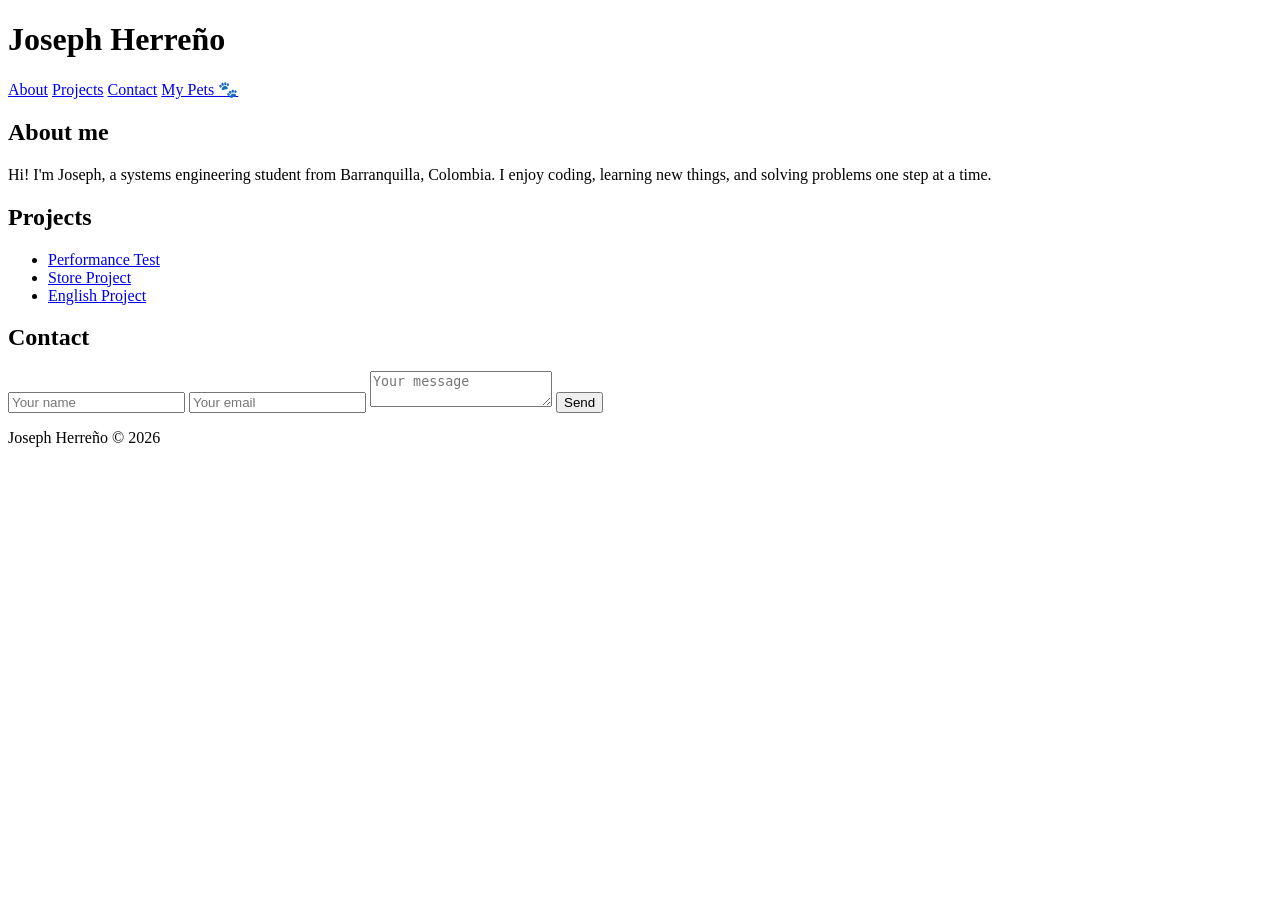
==== index.html @ 93e7097c "Add initial HTML" ====
<!DOCTYPE html>
<html lang="en">
<head>
    <meta charset="UTF-8">
    <meta name="viewport" content="width=device-width, initial-scale=1.0">
    <title>Joseph Herreño</title>
    <link rel="stylesheet" href="styles.css">
</head>
<body>

    <header>
        <h1>Joseph Herreño</h1>
        <nav>
            <a href="#about">About</a>
            <a href="#projects">Projects</a>
            <a href="#contact">Contact</a>
            <a href="mascotas.html">My Pets 🐾</a>
        </nav>
    </header>

    <main>

        <section id="about">
            <h2>About me</h2>
            <p>Hi! I'm Joseph, a systems engineering student from Barranquilla, Colombia. I enjoy coding, learning new things, and solving problems one step at a time.</p>
        </section>

        <section id="projects">
            <h2>Projects</h2>
            <ul>
                <li><a href="https://github.com/joseph080508/Prube-de-desempe-o.git">Performance Test</a></li>
                <li><a href="https://github.com/joseph080508/ACTIVIDAD-DE-TIENDA-.git">Store Project</a></li>
                <li><a href="https://github.com/joseph080508/week3_project.git">English Project</a></li>
            </ul>
        </section>

        <section id="contact">
            <h2>Contact</h2>
            <form action="#" method="post">
                <input type="text"  name="name"    placeholder="Your name">
                <input type="email" name="email"   placeholder="Your email">
                <textarea           name="message" placeholder="Your message"></textarea>
                <button type="submit">Send</button>
            </form>
        </section>

    </main>

    <footer>
        <p>Joseph Herreño © 2026</p>
    </footer>

</body>
</html>
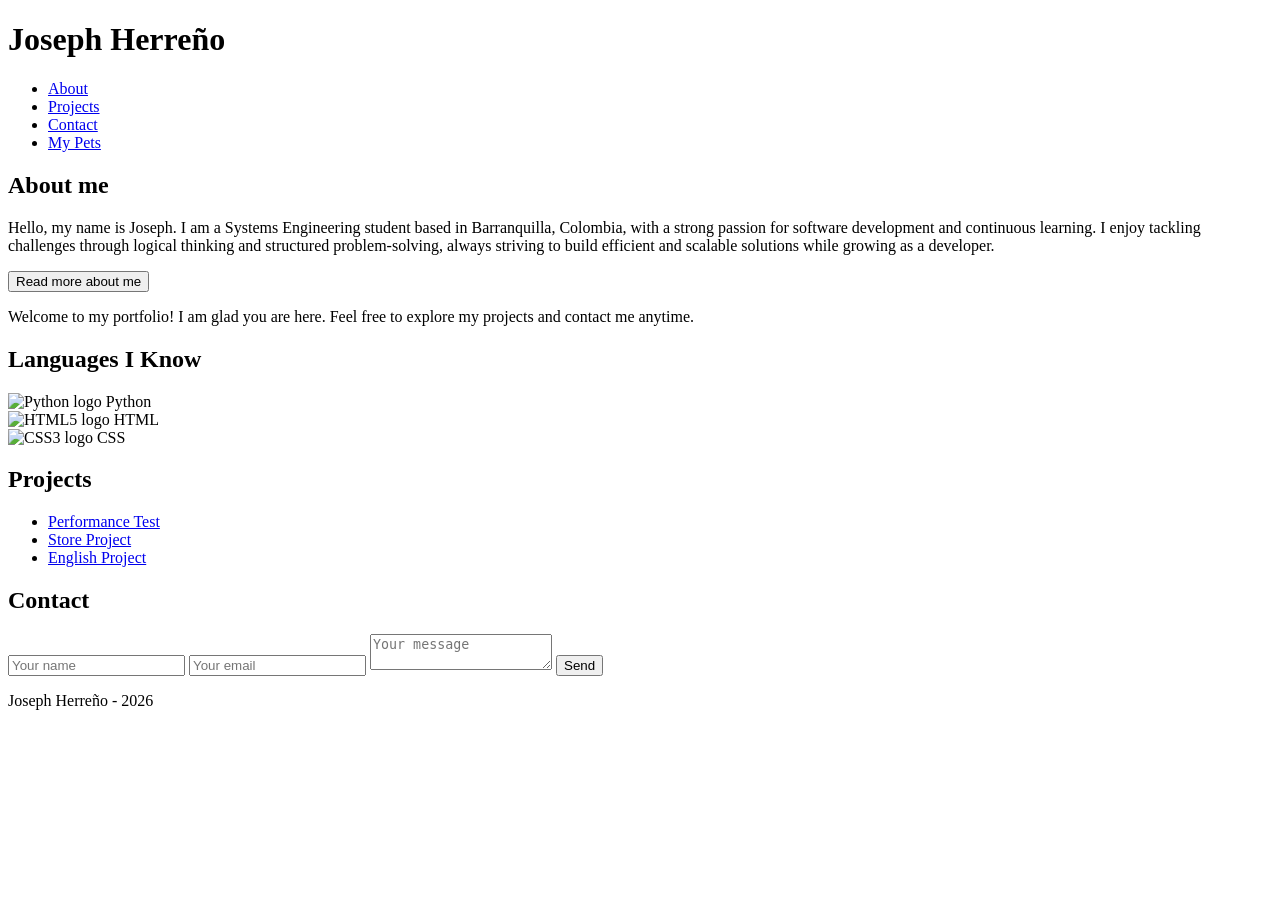
==== commit 258bc20c: "Refactor index.html structure and content Updated the stylesheet link, improved the About section, a" ====
--- a/index.html
+++ b/index.html
@@ -4,27 +4,65 @@
     <meta charset="UTF-8">
     <meta name="viewport" content="width=device-width, initial-scale=1.0">
     <title>Joseph Herreño</title>
-    <link rel="stylesheet" href="styles.css">
+    <link rel="stylesheet" href="/assest/css/styles.css">
 </head>
 <body>
-
+ 
     <header>
         <h1>Joseph Herreño</h1>
         <nav>
-            <a href="#about">About</a>
-            <a href="#projects">Projects</a>
-            <a href="#contact">Contact</a>
-            <a href="mascotas.html">My Pets 🐾</a>
+            <ul>
+            <li><a href="#about">About</a></li>
+            <li><a href="#projects">Projects</a></li>
+            <li><a href="#contact">Contact</a></li>
+            <li><a href="pets.html">My Pets</a></li>
+            </ul>
         </nav>
     </header>
-
+ 
     <main>
-
+ 
         <section id="about">
             <h2>About me</h2>
-            <p>Hi! I'm Joseph, a systems engineering student from Barranquilla, Colombia. I enjoy coding, learning new things, and solving problems one step at a time.</p>
+ 
+            <!-- id added so Java -->
+            <p id="about-text">
+                Hello, my name is Joseph. I am a Systems Engineering student based in Barranquilla, Colombia, with a strong passion for software development and continuous learning. I enjoy tackling challenges through logical thinking and structured problem-solving, always striving to build efficient and scalable solutions while growing as a developer.
+            </p>
+ 
+            <!-- Button triggers the JavaScript interaction -->
+            <button id="change-text-btn">Read more about me</button>
+ 
+            <!-- Hidden box revealed by JavaScript on click -->
+            <div id="welcome-message">
+                <p>Welcome to my portfolio! I am glad you are here. Feel free to explore my projects and contact me anytime.</p>
+            </div>
         </section>
-
+ 
+        <!-- ===== SKILLS SECTION ===== -->
+        <section id="skills">
+            <h2>Languages I Know</h2>
+ 
+            <div class="skills-list">
+ 
+                <div class="skill-item">
+                    <img src="https://cdn.jsdelivr.net/gh/devicons/devicon/icons/python/python-original.svg" alt="Python logo">
+                    <span>Python</span>
+                </div>
+ 
+                <div class="skill-item">
+                    <img src="https://cdn.jsdelivr.net/gh/devicons/devicon/icons/html5/html5-original.svg" alt="HTML5 logo">
+                    <span>HTML</span>
+                </div>
+ 
+                <div class="skill-item">
+                    <img src="https://cdn.jsdelivr.net/gh/devicons/devicon/icons/css3/css3-original.svg" alt="CSS3 logo">
+                    <span>CSS</span>
+                </div>
+ 
+            </div>
+        </section>
+ 
         <section id="projects">
             <h2>Projects</h2>
             <ul>
@@ -33,7 +71,7 @@
                 <li><a href="https://github.com/joseph080508/week3_project.git">English Project</a></li>
             </ul>
         </section>
-
+ 
         <section id="contact">
             <h2>Contact</h2>
             <form action="#" method="post">
@@ -43,12 +81,15 @@
                 <button type="submit">Send</button>
             </form>
         </section>
-
+ 
     </main>
-
+ 
     <footer>
-        <p>Joseph Herreño © 2026</p>
+        <p>Joseph Herreño - 2026</p>
     </footer>
-
+ 
+    <!-- script.js linked just before closing body tag -->
+    <script src="script.js"></script>
+ 
 </body>
 </html>
